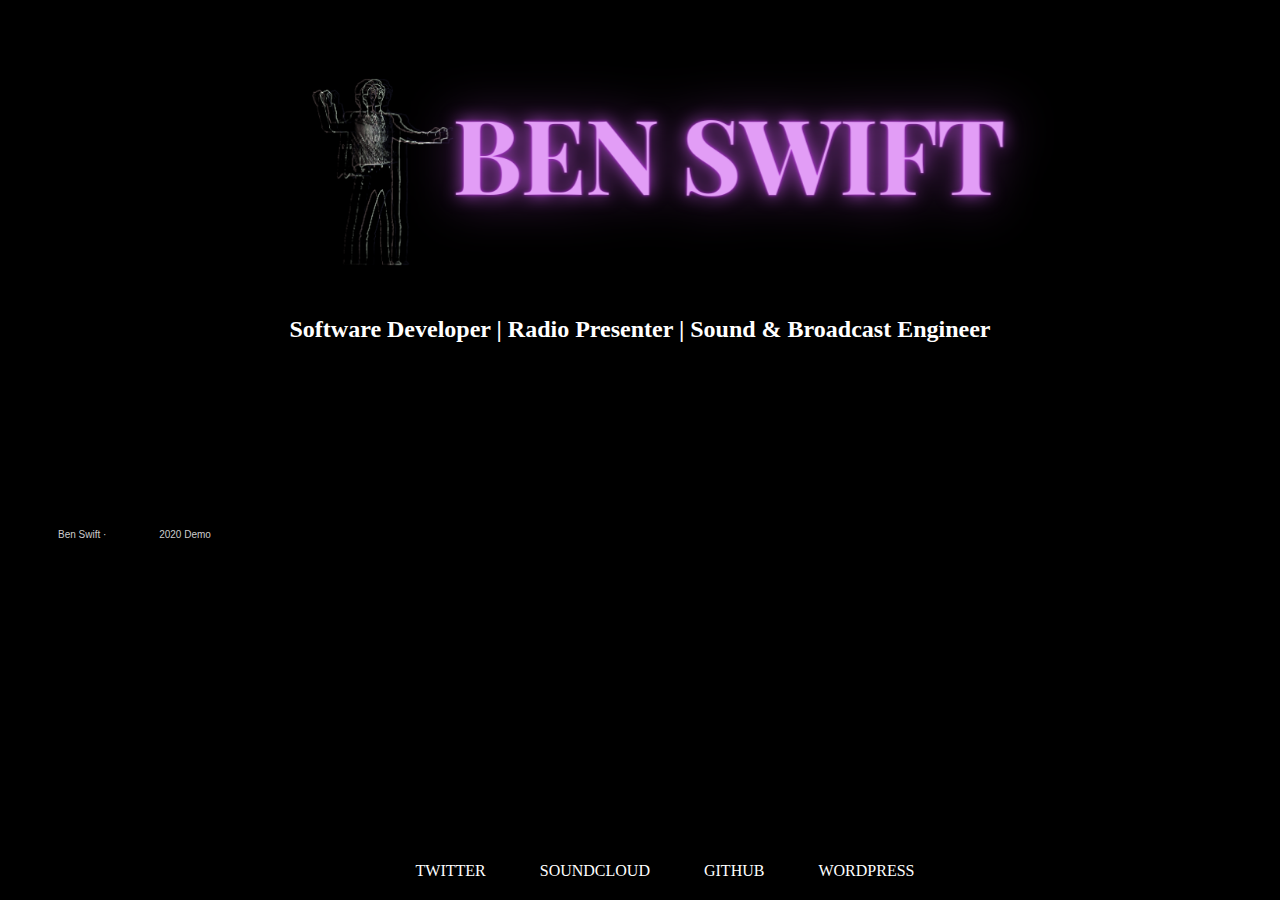
==== index.html @ fe1e8f7a "Update index.html" ====
<!--<meta http-equiv="refresh" content="0; URL='http://benlswift.wordpress.com'" />--!>
<head>
 <meta name="viewport" content="width=device-width, initial-scale=1.0"> 
  <link rel="stylesheet" href="style.css">
<title>BEN SWIFT</title
</head>
<body>
<img src="Ben_Swift.png" width=90% img>
<h2>Software Developer | Radio Presenter | Sound & Broadcast Engineer</h2>
<iframe width="100%" height="166" scrolling="no" frameborder="no" allow="autoplay" src="https://w.soundcloud.com/player/?url=https%3A//api.soundcloud.com/tracks/885845152&color=%2379567c&auto_play=false&hide_related=false&show_comments=true&show_user=true&show_reposts=false&show_teaser=true"></iframe><div style="font-size: 10px; color: #cccccc;line-break: anywhere;word-break: normal;overflow: hidden;white-space: nowrap;text-overflow: ellipsis; font-family: Interstate,Lucida Grande,Lucida Sans Unicode,Lucida Sans,Garuda,Verdana,Tahoma,sans-serif;font-weight: 100;"><a href="https://soundcloud.com/benlswift" title="Ben Swift" target="_blank" style="color: #cccccc; text-decoration: none;">Ben Swift</a> · <a href="https://soundcloud.com/benlswift/ben-swift-2020-demo" title="2020 Demo" target="_blank" style="color: #cccccc; text-decoration: none;">2020 Demo</a></div>

</body>
<div class="footer">
  <a href="http://twitter.com/benlswift" >TWITTER</a>
    <a href="http://soundcloud.com/benlswift" >SOUNDCLOUD</a>
	  <a href="http://github.com/benlswift" >GITHUB</a>
	    <a href="http://benlswift.wordpress.com" >WORDPRESS</a>
</div>
---- style.css ----
body{
    background-color: black;
    font-family: "Gotham Black";
    color: white;
}
h1 {
    font-size: 100px;
    text-align: center;
}
h2{
	font-size 30px;
	text-align: center;
}

.footer{
  position: fixed;
  left: 0;
  bottom: 20;
  width: 100%;
  background-color: black;
  color: white;
  text-align: center;
}
a:link {
  color: white;
  background-color: transparent;
  text-decoration: none;
  padding-left: 50px;
}
a:visited {
  color: white;
  background-color: transparent;
  text-decoration: none;
}
a:hover {
  color: purple;
  background-color: transparent;
  text-decoration: underline;
}
a:active {
  color: purple;
  background-color: transparent;
  text-decoration: underline;
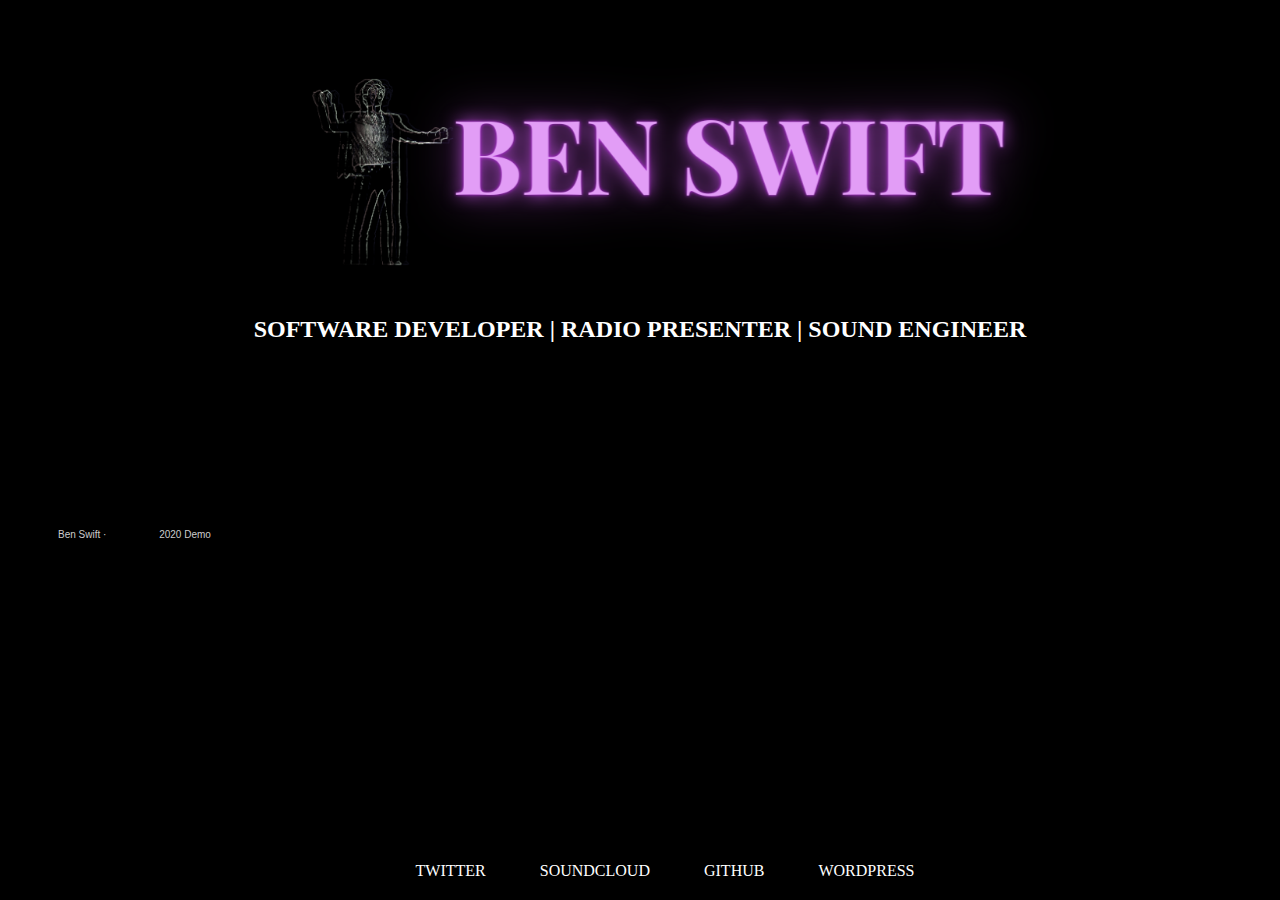
==== commit c95132b7: "Update index.html" ====
--- a/index.html
+++ b/index.html
@@ -6,7 +6,7 @@
 </head>
 <body>
 <img src="Ben_Swift.png" width=90% img>
-<h2>Software Developer | Radio Presenter | Sound & Broadcast Engineer</h2>
+<h2>SOFTWARE DEVELOPER | RADIO PRESENTER | SOUND ENGINEER</h2>
 <iframe width="100%" height="166" scrolling="no" frameborder="no" allow="autoplay" src="https://w.soundcloud.com/player/?url=https%3A//api.soundcloud.com/tracks/885845152&color=%2379567c&auto_play=false&hide_related=false&show_comments=true&show_user=true&show_reposts=false&show_teaser=true"></iframe><div style="font-size: 10px; color: #cccccc;line-break: anywhere;word-break: normal;overflow: hidden;white-space: nowrap;text-overflow: ellipsis; font-family: Interstate,Lucida Grande,Lucida Sans Unicode,Lucida Sans,Garuda,Verdana,Tahoma,sans-serif;font-weight: 100;"><a href="https://soundcloud.com/benlswift" title="Ben Swift" target="_blank" style="color: #cccccc; text-decoration: none;">Ben Swift</a> · <a href="https://soundcloud.com/benlswift/ben-swift-2020-demo" title="2020 Demo" target="_blank" style="color: #cccccc; text-decoration: none;">2020 Demo</a></div>
 
 </body>
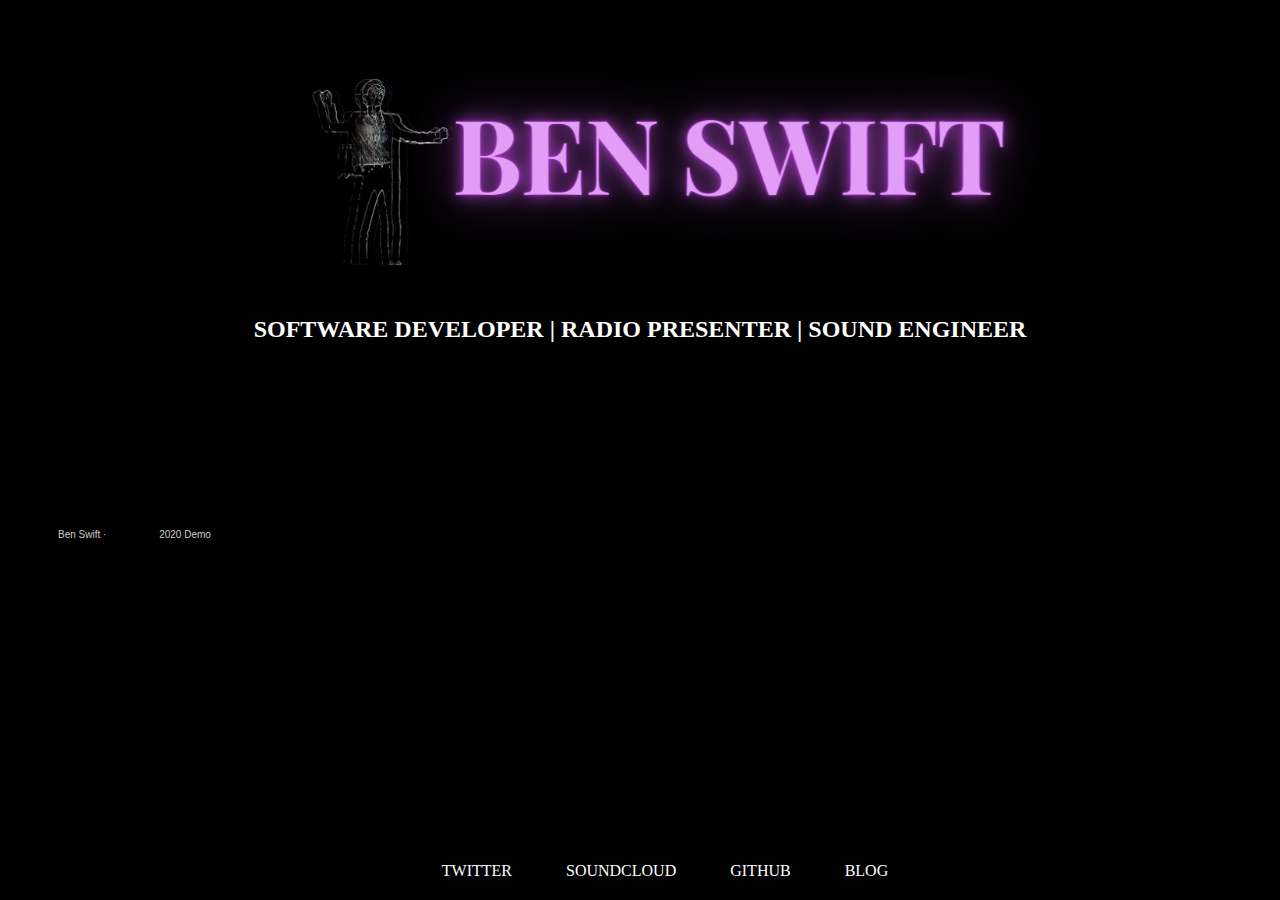
==== commit 2f6c2916: "Update index.html" ====
--- a/index.html
+++ b/index.html
@@ -14,5 +14,5 @@
   <a href="http://twitter.com/benlswift" >TWITTER</a>
     <a href="http://soundcloud.com/benlswift" >SOUNDCLOUD</a>
 	  <a href="http://github.com/benlswift" >GITHUB</a>
-	    <a href="http://benlswift.wordpress.com" >WORDPRESS</a>
+	    <a href="http://benlswift.wordpress.com" >BLOG</a>
 </div>
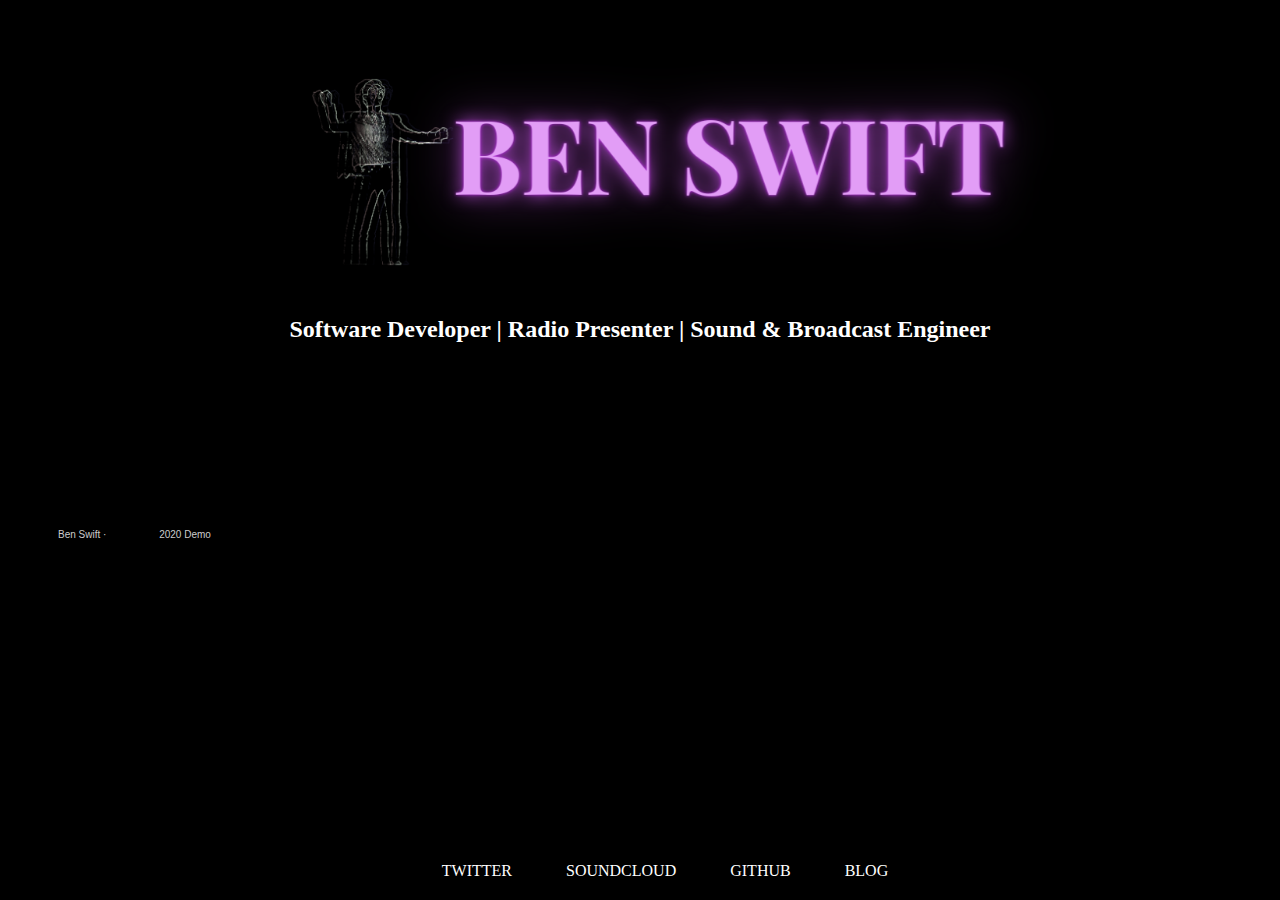
==== commit 515f94fe: "Update index.html" ====
--- a/index.html
+++ b/index.html
@@ -6,7 +6,7 @@
 </head>
 <body>
 <img src="Ben_Swift.png" width=90% img>
-<h2>SOFTWARE DEVELOPER | RADIO PRESENTER | SOUND ENGINEER</h2>
+<h2>Software Developer | Radio Presenter | Sound & Broadcast Engineer</h2>
 <iframe width="100%" height="166" scrolling="no" frameborder="no" allow="autoplay" src="https://w.soundcloud.com/player/?url=https%3A//api.soundcloud.com/tracks/885845152&color=%2379567c&auto_play=false&hide_related=false&show_comments=true&show_user=true&show_reposts=false&show_teaser=true"></iframe><div style="font-size: 10px; color: #cccccc;line-break: anywhere;word-break: normal;overflow: hidden;white-space: nowrap;text-overflow: ellipsis; font-family: Interstate,Lucida Grande,Lucida Sans Unicode,Lucida Sans,Garuda,Verdana,Tahoma,sans-serif;font-weight: 100;"><a href="https://soundcloud.com/benlswift" title="Ben Swift" target="_blank" style="color: #cccccc; text-decoration: none;">Ben Swift</a> · <a href="https://soundcloud.com/benlswift/ben-swift-2020-demo" title="2020 Demo" target="_blank" style="color: #cccccc; text-decoration: none;">2020 Demo</a></div>
 
 </body>
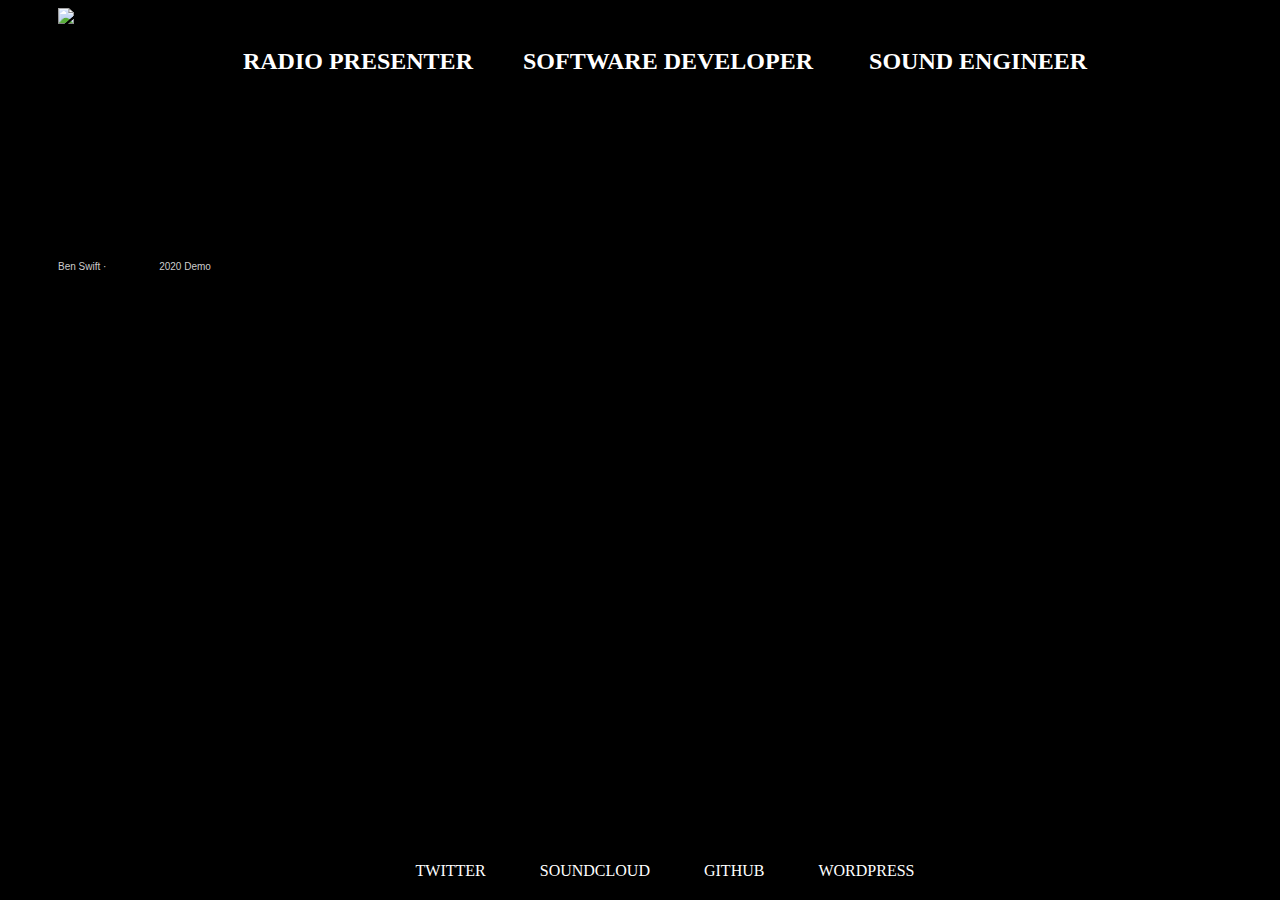
==== commit 8346939e: "Update index.html" ====
--- a/index.html
+++ b/index.html
@@ -5,14 +5,15 @@
 <title>BEN SWIFT</title
 </head>
 <body>
-<img src="Ben_Swift.png" width=90% img>
-<h2>Software Developer | Radio Presenter | Sound & Broadcast Engineer</h2>
+<p><a href="index.html">
+<img src="ben_swift.png" class="center">
+</a></p>
+<h2><a href="radio.html">RADIO PRESENTER</a><a href="http://github.com/benlswift">SOFTWARE DEVELOPER</a><a href="index.html"> SOUND ENGINEER</a></h2>
 <iframe width="100%" height="166" scrolling="no" frameborder="no" allow="autoplay" src="https://w.soundcloud.com/player/?url=https%3A//api.soundcloud.com/tracks/885845152&color=%2379567c&auto_play=false&hide_related=false&show_comments=true&show_user=true&show_reposts=false&show_teaser=true"></iframe><div style="font-size: 10px; color: #cccccc;line-break: anywhere;word-break: normal;overflow: hidden;white-space: nowrap;text-overflow: ellipsis; font-family: Interstate,Lucida Grande,Lucida Sans Unicode,Lucida Sans,Garuda,Verdana,Tahoma,sans-serif;font-weight: 100;"><a href="https://soundcloud.com/benlswift" title="Ben Swift" target="_blank" style="color: #cccccc; text-decoration: none;">Ben Swift</a> · <a href="https://soundcloud.com/benlswift/ben-swift-2020-demo" title="2020 Demo" target="_blank" style="color: #cccccc; text-decoration: none;">2020 Demo</a></div>
-
 </body>
 <div class="footer">
   <a href="http://twitter.com/benlswift" >TWITTER</a>
     <a href="http://soundcloud.com/benlswift" >SOUNDCLOUD</a>
 	  <a href="http://github.com/benlswift" >GITHUB</a>
-	    <a href="http://benlswift.wordpress.com" >BLOG</a>
+	    <a href="http://benlswift.wordpress.com" >WORDPRESS</a>
 </div>
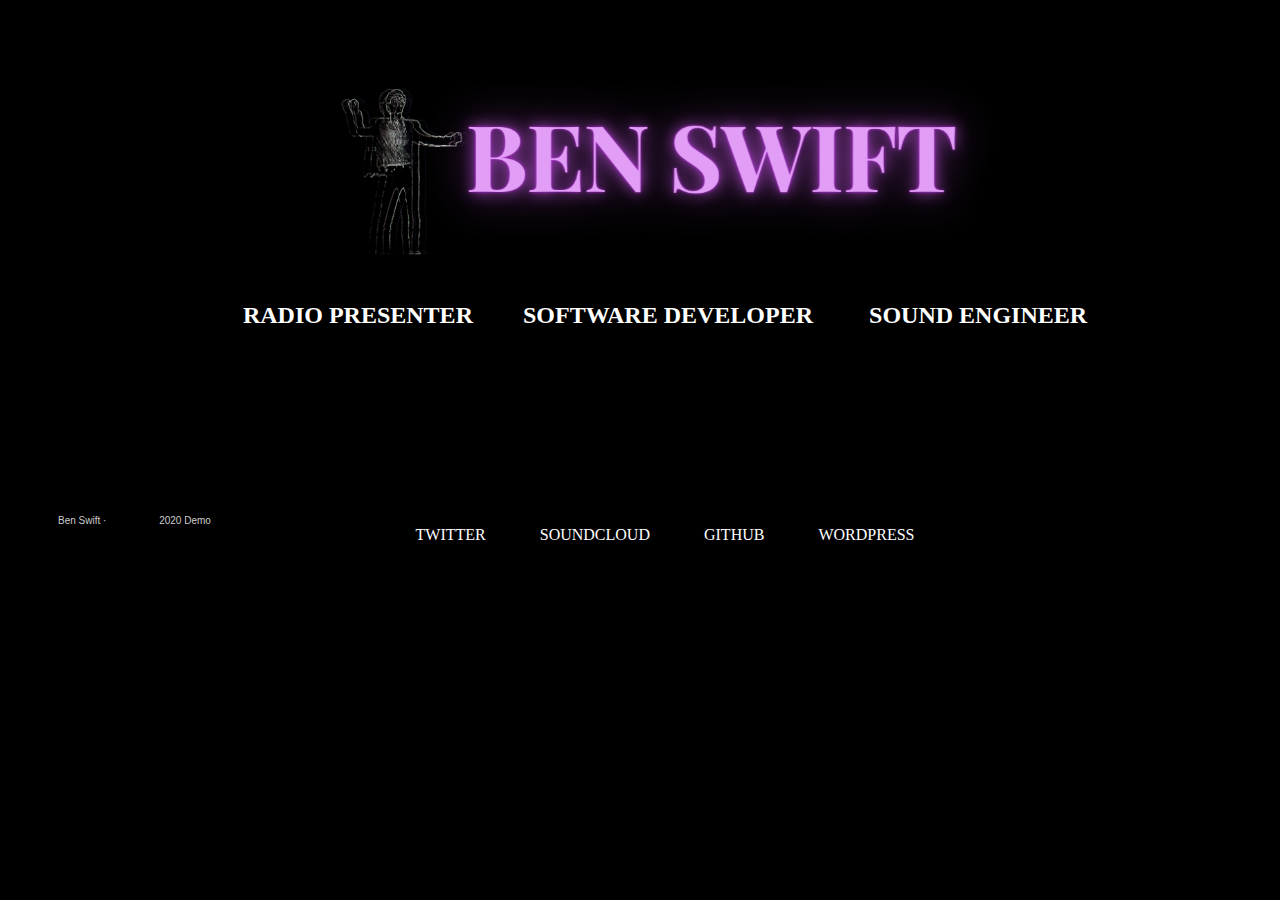
==== commit 67715568: "Update index.html" ====
--- a/index.html
+++ b/index.html
@@ -6,7 +6,7 @@
 </head>
 <body>
 <p><a href="index.html">
-<img src="ben_swift.png" class="center">
+<img src="Ben_Swift.png" class="center">
 </a></p>
 <h2><a href="radio.html">RADIO PRESENTER</a><a href="http://github.com/benlswift">SOFTWARE DEVELOPER</a><a href="index.html"> SOUND ENGINEER</a></h2>
 <iframe width="100%" height="166" scrolling="no" frameborder="no" allow="autoplay" src="https://w.soundcloud.com/player/?url=https%3A//api.soundcloud.com/tracks/885845152&color=%2379567c&auto_play=false&hide_related=false&show_comments=true&show_user=true&show_reposts=false&show_teaser=true"></iframe><div style="font-size: 10px; color: #cccccc;line-break: anywhere;word-break: normal;overflow: hidden;white-space: nowrap;text-overflow: ellipsis; font-family: Interstate,Lucida Grande,Lucida Sans Unicode,Lucida Sans,Garuda,Verdana,Tahoma,sans-serif;font-weight: 100;"><a href="https://soundcloud.com/benlswift" title="Ben Swift" target="_blank" style="color: #cccccc; text-decoration: none;">Ben Swift</a> · <a href="https://soundcloud.com/benlswift/ben-swift-2020-demo" title="2020 Demo" target="_blank" style="color: #cccccc; text-decoration: none;">2020 Demo</a></div>
--- a/style.css
+++ b/style.css
@@ -4,16 +4,31 @@
     color: white;
 }
 h1 {
-    font-size: 100px;
+    font-size: 50px;
     text-align: center;
 }
 h2{
 	font-size 30px;
 	text-align: center;
 }
+h3{
+	font-size 20px;
+	text-align: center;
+}
+p{
+	font-size 16px;
+	text-align: center;	
+}
 
 .footer{
-  position: fixed;
+  left: 0;
+  bottom: 20;
+  width: 100%;
+  background-color: black;
+  color: white;
+  text-align: center;
+}
+.header{
   left: 0;
   bottom: 20;
   width: 100%;
@@ -33,11 +48,18 @@
   text-decoration: none;
 }
 a:hover {
-  color: purple;
+  color: #e29df6 ;
   background-color: transparent;
-  text-decoration: underline;
+  text-decoration: none;
 }
 a:active {
-  color: purple;
+  color: #e29df6 ;
   background-color: transparent;
-  text-decoration: underline;
+    text-decoration: none;
+}
+.center {
+  display: block;
+  margin-left: 5%;
+  margin-right: auto;
+  width: 80%;
+}
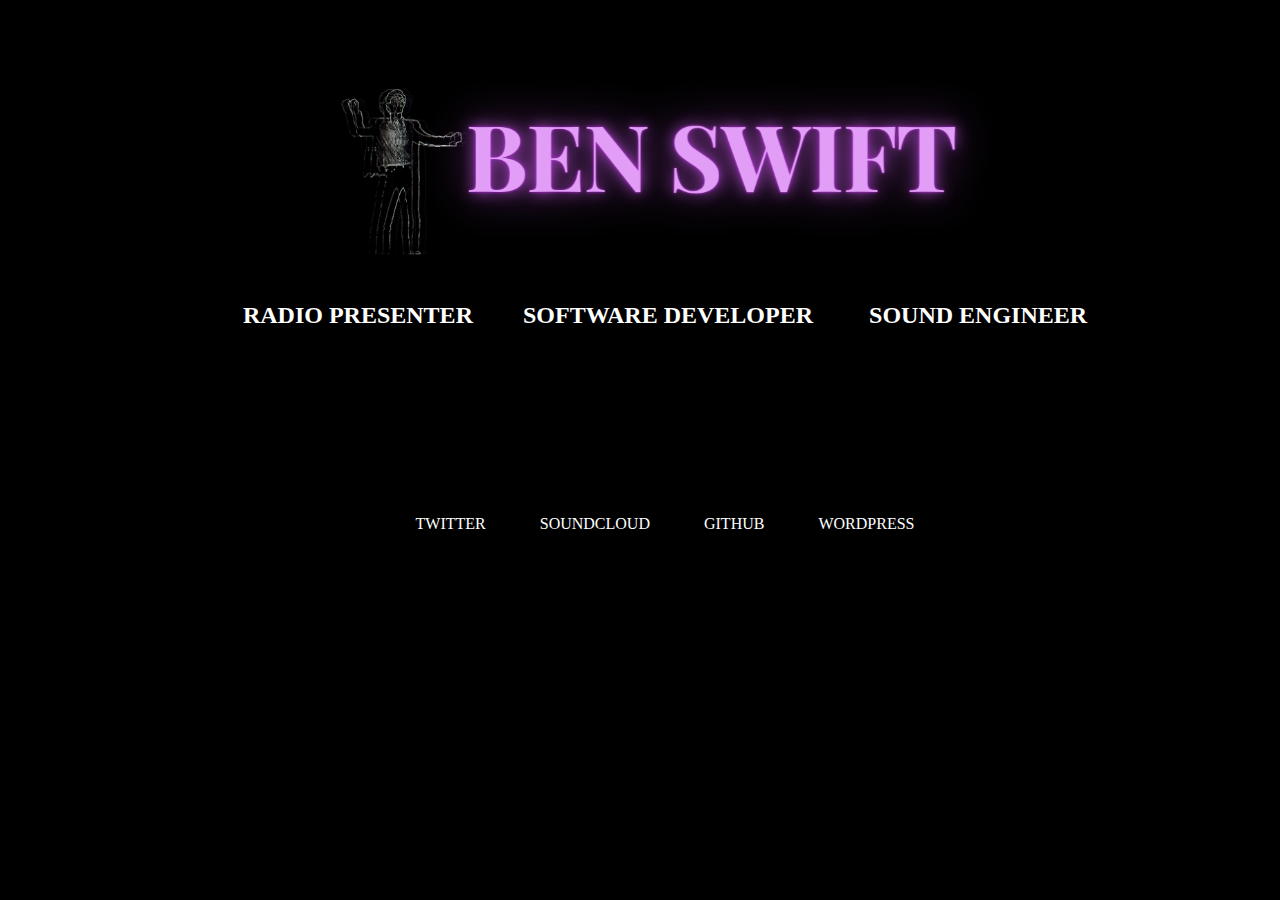
==== commit f4e72794: "Update index.html" ====
--- a/index.html
+++ b/index.html
@@ -9,7 +9,7 @@
 <img src="Ben_Swift.png" class="center">
 </a></p>
 <h2><a href="radio.html">RADIO PRESENTER</a><a href="http://github.com/benlswift">SOFTWARE DEVELOPER</a><a href="index.html"> SOUND ENGINEER</a></h2>
-<iframe width="100%" height="166" scrolling="no" frameborder="no" allow="autoplay" src="https://w.soundcloud.com/player/?url=https%3A//api.soundcloud.com/tracks/885845152&color=%2379567c&auto_play=false&hide_related=false&show_comments=true&show_user=true&show_reposts=false&show_teaser=true"></iframe><div style="font-size: 10px; color: #cccccc;line-break: anywhere;word-break: normal;overflow: hidden;white-space: nowrap;text-overflow: ellipsis; font-family: Interstate,Lucida Grande,Lucida Sans Unicode,Lucida Sans,Garuda,Verdana,Tahoma,sans-serif;font-weight: 100;"><a href="https://soundcloud.com/benlswift" title="Ben Swift" target="_blank" style="color: #cccccc; text-decoration: none;">Ben Swift</a> · <a href="https://soundcloud.com/benlswift/ben-swift-2020-demo" title="2020 Demo" target="_blank" style="color: #cccccc; text-decoration: none;">2020 Demo</a></div>
+<iframe width="100%" height="166" scrolling="no" frameborder="no" allow="autoplay" src="https://w.soundcloud.com/player/?url=https%3A//api.soundcloud.com/tracks/885845152&color=%2379567c&auto_play=false&hide_related=false&show_comments=true&show_user=true&show_reposts=false&show_teaser=true"></iframe><div style="font-size: 10px; color: #cccccc;line-break: anywhere;word-break: normal;overflow: hidden;white-space: nowrap;text-overflow: ellipsis; font-family: Interstate,Lucida Grande,Lucida Sans Unicode,Lucida Sans,Garuda,Verdana,Tahoma,sans-serif;font-weight: 100;"></div>
 </body>
 <div class="footer">
   <a href="http://twitter.com/benlswift" >TWITTER</a>
